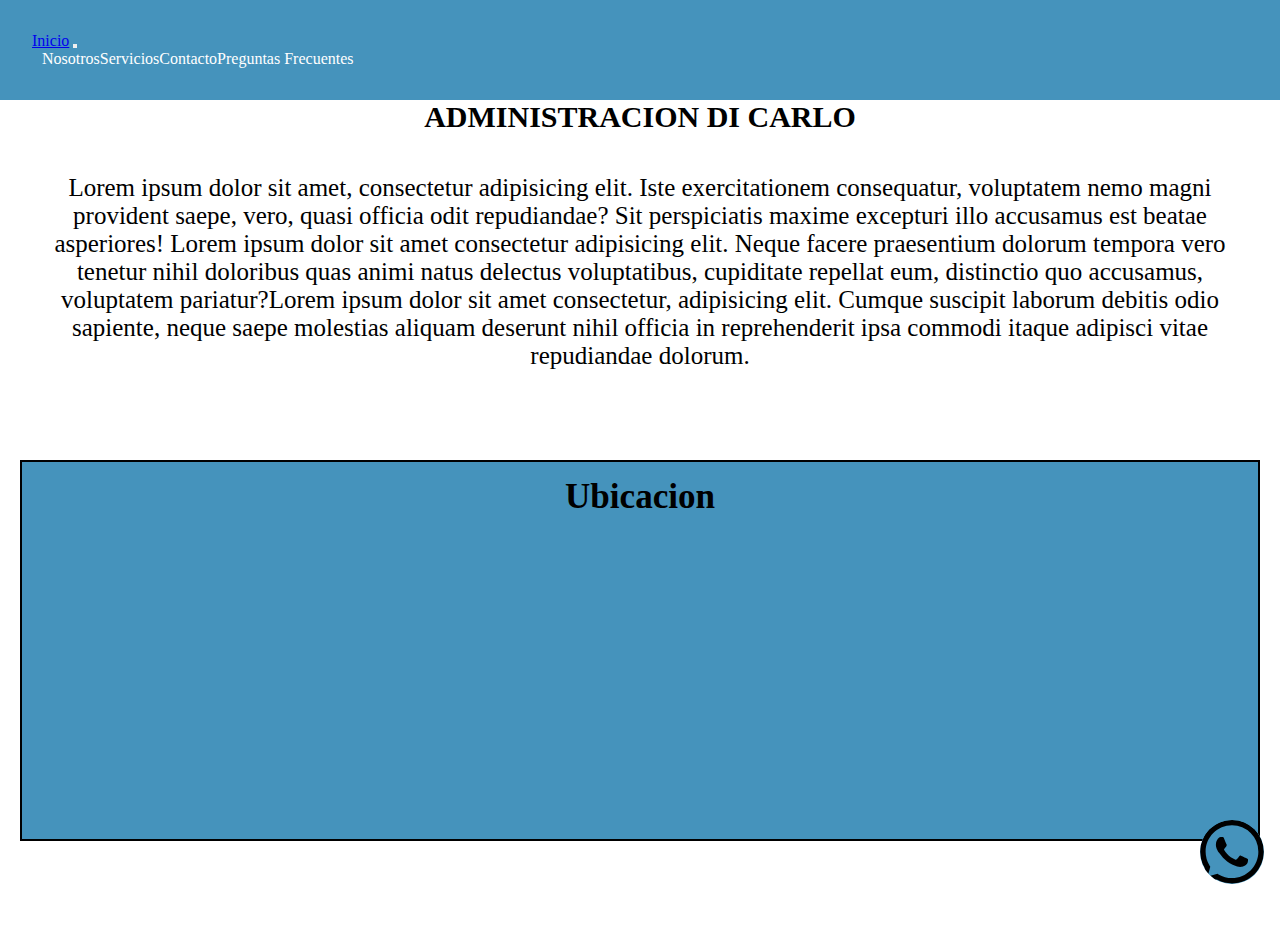
==== index.html @ 8f0f0aa4 "Cambio de pagina DW" ====
<!DOCTYPE html>
<html lang="es">

<head>
  <link rel="preconnect" href="https://fonts.googleapis.com" />
  <link rel="preconnect" href="https://fonts.gstatic.com" crossorigin />
  <link href="https://fonts.googleapis.com/css2?family=Roboto+Slab:wght@200&display=swap" rel="stylesheet" />
  <link href="https://cdn.jsdelivr.net/npm/bootstrap@5.2.1/dist/css/bootstrap.min.css" rel="stylesheet"
    integrity="sha384-iYQeCzEYFbKjA/T2uDLTpkwGzCiq6soy8tYaI1GyVh/UjpbCx/TYkiZhlZB6+fzT" crossorigin="anonymous">
  <link rel="stylesheet" href="./css/style.css" />
  <meta property="og:title" content=Administración Di Carlo>
  <meta property="og:site_name" content=Administración de cosorcios>
  <meta property="og:url" content=https://administraciondicarlo.000webhostapp.com />
  <meta property="og:description" content=Somos una empresa familiar que nos dedicamos a administrar consorcios.>
  <meta property="og:type" content=website>
  <meta property="og:image"
    content=https://www.google.com/url?sa=i&url=https%3A%2F%2Fwww.termiser.com%2Fedificios-mas-pesados-que-se-han-movido%2F&psig=AOvVaw1GazyeVNrXLAPPsjE5aZi_&ust=1665593530924000&source=images&cd=vfe&ved=0CAsQjRxqFwoTCOCq0cfR2PoCFQAAAAAdAAAAABAJ>
  <meta name="description"
    content="Somos una empresa familiar que nos dedicamos a administrar consorcios y nuestra prioridad es que el cliente se comodo y seguro">
  <meta name="keywords"
    content="Administracion, consorcios, zona norte, administracion de alquileres, adminitracion de consorcios, edificios, adminitracion de edificios">
  <meta charset="UTF-8" />
  <meta http-equiv="X-UA-Compatible" content="IE=edge" />
  <meta name="viewport" content="width=device-width, initial-scale=1.0" />
  <title>Administracion Di Carlo</title>
  <link rel="shortcut icon" href="./asset/img/edificios3.png" />
</head>

<body>
  <header>
    <nav class="navbar navbar-expand-lg" style="background-color: rgb(69, 147, 188)">
      <div class="container-fluid">
        <a class="navbar-brand" href="./index.html">Inicio</a>
        <button class="navbar-toggler" type="button" data-bs-toggle="collapse" data-bs-target="#navbarNav"
          aria-controls="navbarNav" aria-expanded="false" aria-label="Toggle navigation">
          <span class="navbar-toggler-icon"></span>
        </button>
        <div class="collapse navbar-collapse" id="navbarNav">
          <ul class="navbar-nav">
            <li class="nav-item">
              <a class="nav-link" href="./pages/Nosotros.html">Nosotros</a>
            </li>
            <li class="nav-item">
              <a class="nav-link" href="./pages/Servicios.html">Servicios</a>
            </li>
            <li class="nav-item">
              <a class="nav-link" href="./pages/Contacto.html">Contacto</a>
            </li>
            <li class="nav-item">
              <a class="nav-link" href="./pages/FAQ.html">Preguntas Frecuentes</a>
            </li>
          </ul>
        </div>
      </div>
    </nav>
  </header>

  <h1>ADMINISTRACION DI CARLO</h1>

  <main class="inicio">
    <p>
      Lorem ipsum dolor sit amet, consectetur adipisicing elit. Iste
      exercitationem consequatur, voluptatem nemo magni provident saepe, vero,
      quasi officia odit repudiandae? Sit perspiciatis maxime excepturi illo
      accusamus est beatae asperiores! Lorem ipsum dolor sit amet consectetur adipisicing elit. Neque facere praesentium
      dolorum tempora vero tenetur nihil doloribus quas animi natus delectus voluptatibus, cupiditate repellat eum,
      distinctio quo accusamus, voluptatem pariatur?Lorem ipsum dolor sit amet consectetur, adipisicing elit. Cumque
      suscipit laborum debitis odio sapiente, neque saepe molestias aliquam deserunt nihil officia in reprehenderit ipsa
      commodi itaque adipisci vitae repudiandae dolorum.
    </p>
  </main>

  <section class="ubicacion">
    <h3>Ubicacion</h3>
    <iframe
      src="https://www.google.com/maps/embed?pb=!1m18!1m12!1m3!1d3288.611023167519!2d-58.507605185237686!3d-34.487390658858374!2m3!1f0!2f0!3f0!3m2!1i1024!2i768!4f13.1!3m3!1m2!1s0x95bcb1ac64179bf7%3A0x7fc4b28169dc5c7c!2sItalia%201540%2C%20B1640BMF%20Mart%C3%ADnez%2C%20Provincia%20de%20Buenos%20Aires!5e0!3m2!1ses-419!2sar!4v1662125078604!5m2!1ses-419!2sar"
      width="100%" height="300" style="border: 0" allowfullscreen="" loading="lazy"
      referrerpolicy="no-referrer-when-downgrade"></iframe>
  </section>

  <footer class="footer">
    <nav>
      <a href="https://www.whatsapp.com/?lang=es">
        <svg class="wpp-fixed" xmlns="http://www.w3.org/2000/svg" width="32" height="32" viewBox="0 0 16 16">
          <path
            d="M13.601 2.326A7.854 7.854 0 0 0 7.994 0C3.627 0 .068 3.558.064 7.926c0 1.399.366 2.76 1.057 3.965L0 16l4.204-1.102a7.933 7.933 0 0 0 3.79.965h.004c4.368 0 7.926-3.558 7.93-7.93A7.898 7.898 0 0 0 13.6 2.326zM7.994 14.521a6.573 6.573 0 0 1-3.356-.92l-.24-.144-2.494.654.666-2.433-.156-.251a6.56 6.56 0 0 1-1.007-3.505c0-3.626 2.957-6.584 6.591-6.584a6.56 6.56 0 0 1 4.66 1.931 6.557 6.557 0 0 1 1.928 4.66c-.004 3.639-2.961 6.592-6.592 6.592zm3.615-4.934c-.197-.099-1.17-.578-1.353-.646-.182-.065-.315-.099-.445.099-.133.197-.513.646-.627.775-.114.133-.232.148-.43.05-.197-.1-.836-.308-1.592-.985-.59-.525-.985-1.175-1.103-1.372-.114-.198-.011-.304.088-.403.087-.088.197-.232.296-.346.1-.114.133-.198.198-.33.065-.134.034-.248-.015-.347-.05-.099-.445-1.076-.612-1.47-.16-.389-.323-.335-.445-.34-.114-.007-.247-.007-.38-.007a.729.729 0 0 0-.529.247c-.182.198-.691.677-.691 1.654 0 .977.71 1.916.81 2.049.098.133 1.394 2.132 3.383 2.992.47.205.84.326 1.129.418.475.152.904.129 1.246.08.38-.058 1.171-.48 1.338-.943.164-.464.164-.86.114-.943-.049-.084-.182-.133-.38-.232z" />
        </svg>
      </a>
    </nav>
  </footer>
  <script src="https://cdn.jsdelivr.net/npm/@popperjs/core@2.11.6/dist/umd/popper.min.js"
    integrity="sha384-oBqDVmMz9ATKxIep9tiCxS/Z9fNfEXiDAYTujMAeBAsjFuCZSmKbSSUnQlmh/jp3"
    crossorigin="anonymous"></script>
  <script src="https://cdn.jsdelivr.net/npm/bootstrap@5.2.1/dist/js/bootstrap.min.js"
    integrity="sha384-7VPbUDkoPSGFnVtYi0QogXtr74QeVeeIs99Qfg5YCF+TidwNdjvaKZX19NZ/e6oz"
    crossorigin="anonymous"></script>
</body>

</html>
---- css/style.css ----
* {
  margin: 0;
  padding: 0;
  box-sizing: border-box; }

h1 {
  /*     background-color: rgb(69, 147, 188);  */
  font-size: 30px;
  text-align: center; }

h2 {
  border-radius: 10px;
  box-shadow: 0px 5px black; }

header nav {
  position: sticky;
  display: flex;
  flex-direction: row;
  justify-content: space-between 2rem;
  padding: 2em; }
  header nav ul {
    display: flex;
    flex-direction: row;
    justify-content: space-between;
    align-items: center;
    flex: auto;
    margin: 0 10px;
    list-style-type: none; }
    header nav ul li a {
      text-decoration: none;
      color: white; }

.inicio {
  display: flex;
  justify-content: center;
  font-size: 25px;
  text-align: center;
  margin: 40px 50px; }

.nosotros {
  display: flex;
  justify-content: center;
  font-size: 25px;
  color: black;
  margin: 30px; }

.nosotros-text {
  display: flex;
  justify-content: center;
  text-align: center;
  font-size: 20px;
  margin: 35px 40px; }

.servicios {
  color: black;
  font-size: 20px auto;
  display: flex;
  justify-content: center;
  margin: 30px; }

.imagen-servicios {
  width: 75vw;
  max-width: 1000px;
  min-width: 320px;
  margin: auto; }

.img-v2 {
  width: 100%;
  border-radius: 15px;
  box-shadow: 0px 3px 5px rgba(15, 15, 15, 0.5); }

.servicios-texto {
  display: flex;
  justify-content: center;
  text-align: center;
  font-size: 20px;
  margin: 30px 30px; }

.contacto {
  display: flex;
  justify-content: center;
  align-items: center;
  font-size: 25px;
  margin: 20px 10px; }

.contacto-box {
  background-color: #4593bc;
  display: flex;
  justify-content: center;
  text-align: center;
  border-radius: 15px;
  box-shadow: 0px 3px 5px rgba(15, 15, 15, 0.5);
  margin-left: auto;
  margin-right: auto;
  width: 50%; }

.article-faq {
  padding: 5%;
  border: 10%;
  color: black; }

.FAQ {
  font-size: 35PX;
  color: black;
  display: flex;
  justify-content: center;
  align-items: center; }

.flex-contein {
  display: grid;
  grid-template-columns: repeat(3, 1fr);
  grid-template-rows: repeat(1, 1fr);
  gap: 2rem; }

.primer-FAQ {
  background-color: #4593bc;
  font-size: 15px;
  width: 100%;
  gap: 20px;
  margin: 20px 0px;
  border-radius: 15px;
  box-shadow: 0px 3px 5px rgba(15, 15, 15, 0.5);
  display: flex;
  flex-wrap: wrap;
  justify-content: center;
  text-align: center; }

.footer {
  color: black; }

.ubicacion {
  background-color: #4593bc;
  font-size: 30px;
  text-align: center;
  border: black 2px solid;
  margin: 90px 20px;
  padding: 0.5em 1em; }

.wpp-fixed {
  background-color: #4593bc;
  border-radius: 80%;
  width: 4em;
  height: 4em;
  position: fixed;
  bottom: 1em;
  right: 1em;
  display: flex;
  align-items: center;
  animation-name: moverBoton;
  animation-duration: 3s;
  animation-delay: 0.5s;
  animation-timing-function: linear;
  animation-iteration-count: infinite; }

@keyframes moverBoton {
  0% {
    transform: scale(1, 1); }
  25% {
    transform: scale(1.1, 1.1); }
  50% {
    transform: scale(1.2, 1.2); }
  100% {
    transform: scale(1, 1); } }

@media screen and (min-width: 400px) and (max-width: 767px) {
  header nav ul li {
    font-size: 12px; }
  .inicio {
    font-size: 20px;
    margin: 1rem; }
  .nosotros-text {
    font-size: 15px;
    margin: 1rem; }
  .servicios-texto {
    font-size: 17px;
    margin: 1rem; }
  .primer-FAQ {
    font-size: 17px; }
  .flex-contein {
    display: grid;
    grid-template-columns: repeat(1, 1fr);
    grid-template-rows: repeat(3, 1fr);
    gap: 2rem; } }

@media screen and (min-width: 768px) and (max-width: 1199px) {
  .flex-contein {
    display: grid;
    grid-template-columns: repeat(3, 1fr);
    grid-template-rows: repeat(1, 1fr);
    gap: 2rem; } }
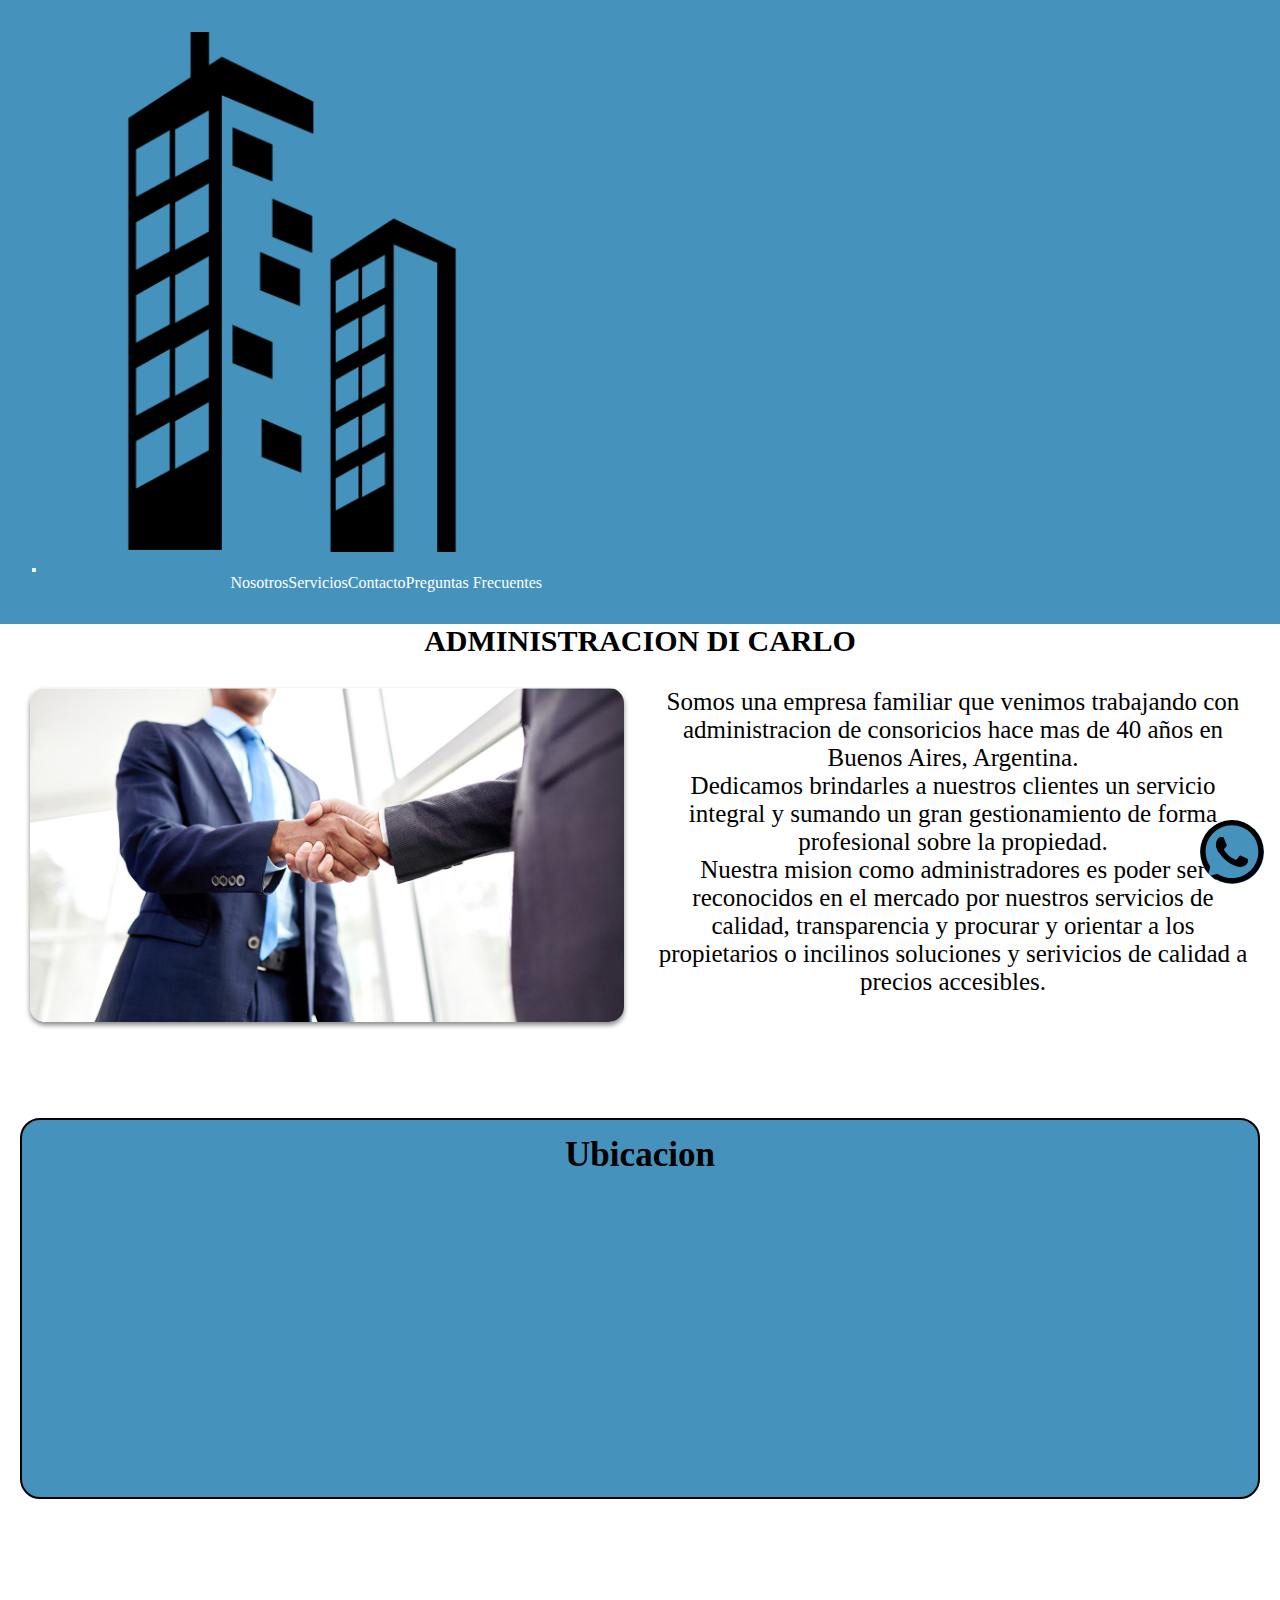
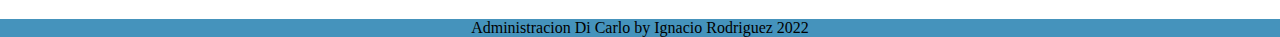
==== commit 13a9eac7: "cambios finales" ====
--- a/index.html
+++ b/index.html
@@ -30,7 +30,8 @@
   <header>
     <nav class="navbar navbar-expand-lg" style="background-color: rgb(69, 147, 188)">
       <div class="container-fluid">
-        <a class="navbar-brand" href="./index.html">Inicio</a>
+        <a class="img-navbar" class="navbar-brand" href="./index.html"> <img class="img-navbar2"
+            src="./asset/img/img-header.png" alt=""></a>
         <button class="navbar-toggler" type="button" data-bs-toggle="collapse" data-bs-target="#navbarNav"
           aria-controls="navbarNav" aria-expanded="false" aria-label="Toggle navigation">
           <span class="navbar-toggler-icon"></span>
@@ -58,16 +59,23 @@
   <h1>ADMINISTRACION DI CARLO</h1>
 
   <main class="inicio">
-    <p>
-      Lorem ipsum dolor sit amet, consectetur adipisicing elit. Iste
-      exercitationem consequatur, voluptatem nemo magni provident saepe, vero,
-      quasi officia odit repudiandae? Sit perspiciatis maxime excepturi illo
-      accusamus est beatae asperiores! Lorem ipsum dolor sit amet consectetur adipisicing elit. Neque facere praesentium
-      dolorum tempora vero tenetur nihil doloribus quas animi natus delectus voluptatibus, cupiditate repellat eum,
-      distinctio quo accusamus, voluptatem pariatur?Lorem ipsum dolor sit amet consectetur, adipisicing elit. Cumque
-      suscipit laborum debitis odio sapiente, neque saepe molestias aliquam deserunt nihil officia in reprehenderit ipsa
-      commodi itaque adipisci vitae repudiandae dolorum.
-    </p>
+    <section class="inicio-grid">
+      <div class="imagen-inicio">
+        <img class="img-inicio" src="./asset/img/empresarios.png" alt="" />
+      </div>
+      <p>
+        Somos una empresa familiar que venimos trabajando con administracion de consoricios hace mas de 40 años en
+        Buenos Aires, Argentina. 
+        <br>
+        Dedicamos brindarles a nuestros clientes un servicio integral y sumando un gran
+        gestionamiento de forma profesional sobre la propiedad.
+        <br>
+        Nuestra mision como administradores es poder ser reconocidos en el mercado por nuestros servicios de calidad,
+        transparencia y procurar y orientar a los propietarios o incilinos soluciones y serivicios de calidad a precios
+        accesibles.
+        <br>
+      </p>
+    </section>
   </main>
 
   <section class="ubicacion">
@@ -80,7 +88,8 @@
 
   <footer class="footer">
     <nav>
-      <a href="https://www.whatsapp.com/?lang=es">
+      <div class="footer2">Administracion Di Carlo by Ignacio Rodriguez 2022</div>
+      <a href="https://www.whatsapp.com/?lang=es" target="_blank">
         <svg class="wpp-fixed" xmlns="http://www.w3.org/2000/svg" width="32" height="32" viewBox="0 0 16 16">
           <path
             d="M13.601 2.326A7.854 7.854 0 0 0 7.994 0C3.627 0 .068 3.558.064 7.926c0 1.399.366 2.76 1.057 3.965L0 16l4.204-1.102a7.933 7.933 0 0 0 3.79.965h.004c4.368 0 7.926-3.558 7.93-7.93A7.898 7.898 0 0 0 13.6 2.326zM7.994 14.521a6.573 6.573 0 0 1-3.356-.92l-.24-.144-2.494.654.666-2.433-.156-.251a6.56 6.56 0 0 1-1.007-3.505c0-3.626 2.957-6.584 6.591-6.584a6.56 6.56 0 0 1 4.66 1.931 6.557 6.557 0 0 1 1.928 4.66c-.004 3.639-2.961 6.592-6.592 6.592zm3.615-4.934c-.197-.099-1.17-.578-1.353-.646-.182-.065-.315-.099-.445.099-.133.197-.513.646-.627.775-.114.133-.232.148-.43.05-.197-.1-.836-.308-1.592-.985-.59-.525-.985-1.175-1.103-1.372-.114-.198-.011-.304.088-.403.087-.088.197-.232.296-.346.1-.114.133-.198.198-.33.065-.134.034-.248-.015-.347-.05-.099-.445-1.076-.612-1.47-.16-.389-.323-.335-.445-.34-.114-.007-.247-.007-.38-.007a.729.729 0 0 0-.529.247c-.182.198-.691.677-.691 1.654 0 .977.71 1.916.81 2.049.098.133 1.394 2.132 3.383 2.992.47.205.84.326 1.129.418.475.152.904.129 1.246.08.38-.058 1.171-.48 1.338-.943.164-.464.164-.86.114-.943-.049-.084-.182-.133-.38-.232z" />
--- a/css/style.css
+++ b/css/style.css
@@ -2,6 +2,11 @@
   margin: 0;
   padding: 0;
   box-sizing: border-box; }
+
+body {
+  position: relative;
+  padding-bottom: 3em;
+  min-height: 100vh; }
 
 h1 {
   /*     background-color: rgb(69, 147, 188);  */
@@ -21,7 +26,7 @@
   header nav ul {
     display: flex;
     flex-direction: row;
-    justify-content: space-between;
+    justify-content: flex-end;
     align-items: center;
     flex: auto;
     margin: 0 10px;
@@ -30,12 +35,36 @@
       text-decoration: none;
       color: white; }
 
+.img-navbar {
+  width: 60px;
+  margin: auto; }
+
+.img-navbar2 {
+  width: 100%; }
+
 .inicio {
   display: flex;
   justify-content: center;
   font-size: 25px;
   text-align: center;
-  margin: 40px 50px; }
+  margin: 30px; }
+
+.inicio-grid {
+  display: grid;
+  grid-template-columns: repeat(2, 1fr);
+  grid-template-rows: repeat(1, 1fr);
+  gap: 2rem; }
+
+.imagen-inicio {
+  width: auto;
+  min-width: 50px;
+  max-width: 600px;
+  margin: auto; }
+
+.img-inicio {
+  width: 100%;
+  border-radius: 15px;
+  box-shadow: 0px 3px 5px rgba(15, 15, 15, 0.5); }
 
 .nosotros {
   display: flex;
@@ -60,8 +89,8 @@
 
 .imagen-servicios {
   width: 75vw;
+  min-width: 320px;
   max-width: 1000px;
-  min-width: 320px;
   margin: auto; }
 
 .img-v2 {
@@ -128,10 +157,20 @@
 .footer {
   color: black; }
 
+.footer2 {
+  display: flex;
+  justify-content: center;
+  align-items: center;
+  background-color: #4593bc;
+  position: absolute;
+  bottom: 0;
+  width: 100%; }
+
 .ubicacion {
   background-color: #4593bc;
   font-size: 30px;
   text-align: center;
+  border-radius: 20px;
   border: black 2px solid;
   margin: 90px 20px;
   padding: 0.5em 1em; }
@@ -162,9 +201,11 @@
   100% {
     transform: scale(1, 1); } }
 
-@media screen and (min-width: 400px) and (max-width: 767px) {
+@media screen and (min-width: 300px) and (max-width: 767px) {
   header nav ul li {
     font-size: 12px; }
+  h1 {
+    font-size: 23px; }
   .inicio {
     font-size: 20px;
     margin: 1rem; }
@@ -180,6 +221,11 @@
     display: grid;
     grid-template-columns: repeat(1, 1fr);
     grid-template-rows: repeat(3, 1fr);
+    gap: 2rem; }
+  .inicio-grid {
+    display: grid;
+    grid-template-columns: repeat(1, 1fr);
+    grid-template-rows: repeat(2, 1fr);
     gap: 2rem; } }
 
 @media screen and (min-width: 768px) and (max-width: 1199px) {
@@ -187,4 +233,9 @@
     display: grid;
     grid-template-columns: repeat(3, 1fr);
     grid-template-rows: repeat(1, 1fr);
+    gap: 2rem; }
+  .inicio-grid {
+    display: grid;
+    grid-template-columns: repeat(1, 1fr);
+    grid-template-rows: repeat(2, 1fr);
     gap: 2rem; } }
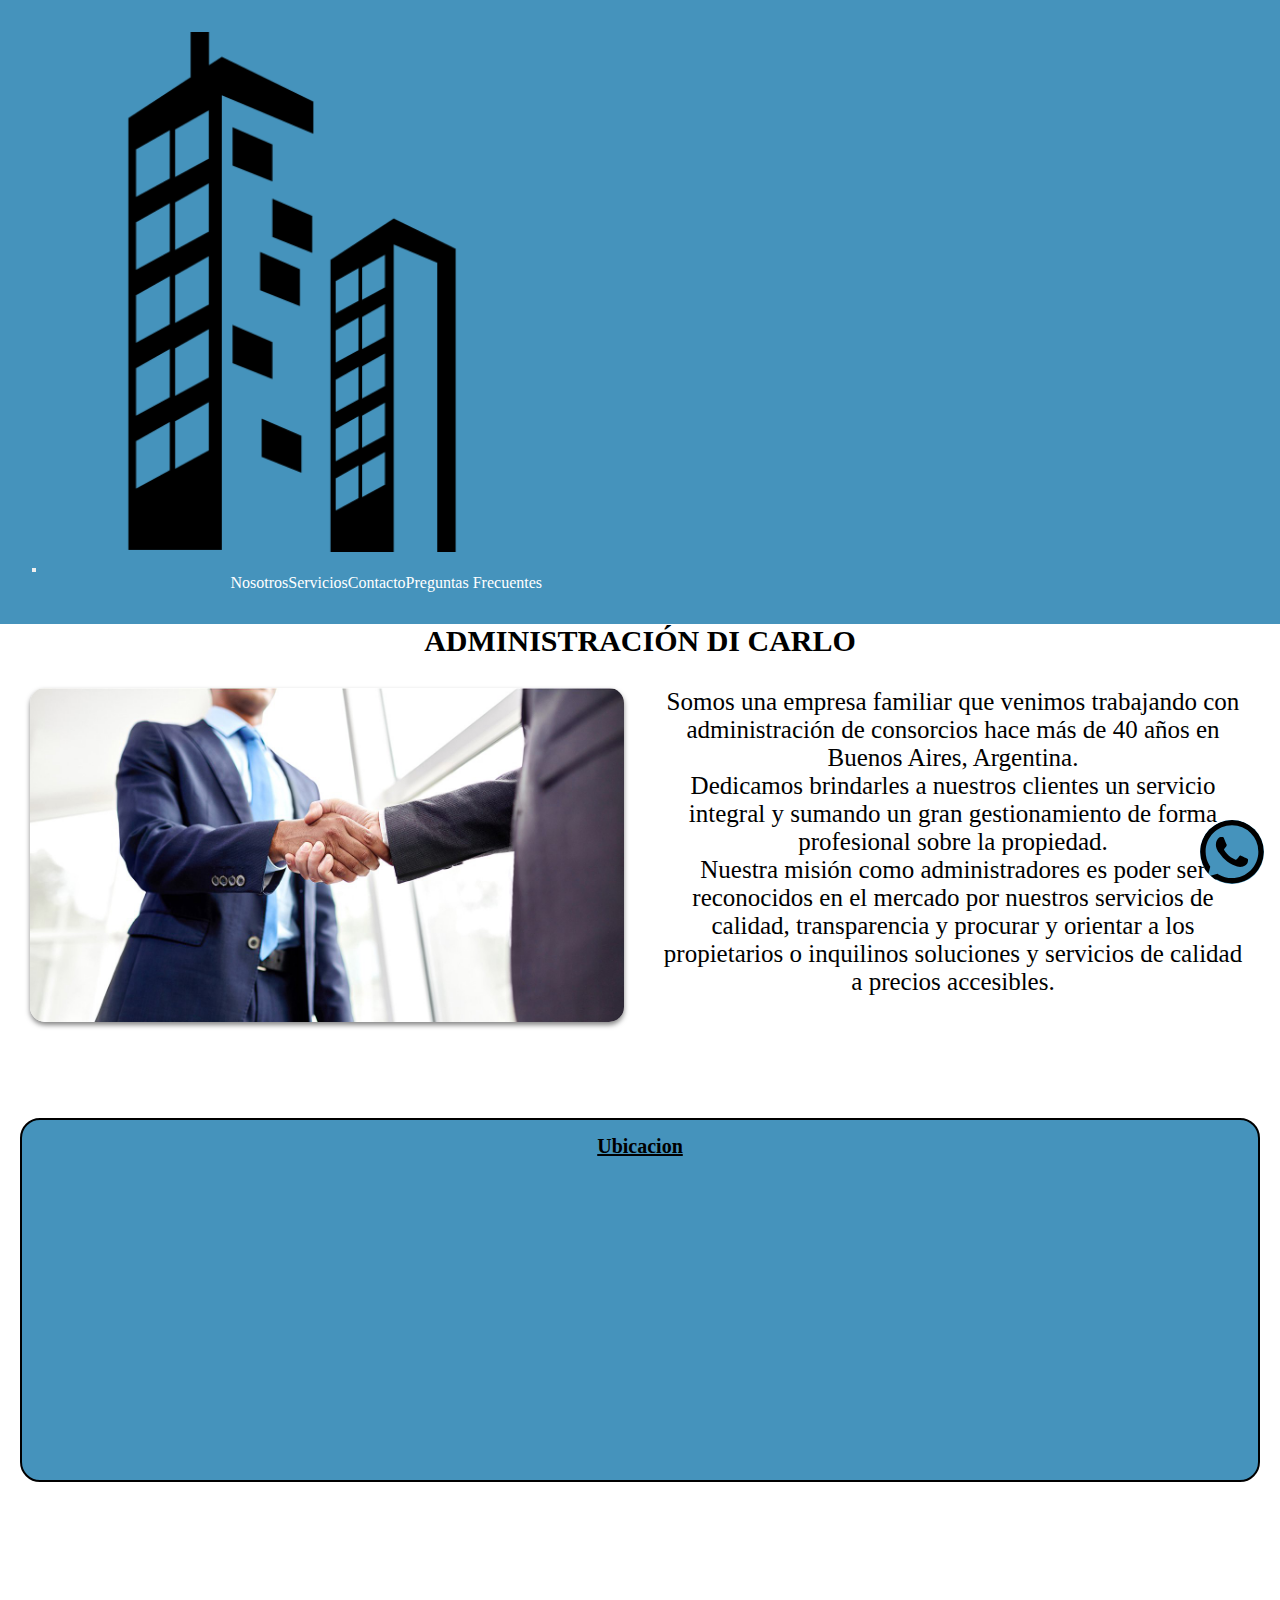
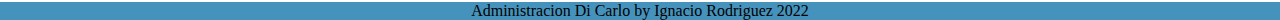
==== commit 64f22dca: "ENTREGA FINAL DW" ====
--- a/index.html
+++ b/index.html
@@ -56,7 +56,7 @@
     </nav>
   </header>
 
-  <h1>ADMINISTRACION DI CARLO</h1>
+  <h1>ADMINISTRACIÓN DI CARLO</h1>
 
   <main class="inicio">
     <section class="inicio-grid">
@@ -64,15 +64,11 @@
         <img class="img-inicio" src="./asset/img/empresarios.png" alt="" />
       </div>
       <p>
-        Somos una empresa familiar que venimos trabajando con administracion de consoricios hace mas de 40 años en
-        Buenos Aires, Argentina. 
+        Somos una empresa familiar que venimos trabajando con administración de consorcios hace más de 40 años en Buenos Aires, Argentina.
         <br>
-        Dedicamos brindarles a nuestros clientes un servicio integral y sumando un gran
-        gestionamiento de forma profesional sobre la propiedad.
+        Dedicamos brindarles a nuestros clientes un servicio integral y sumando un gran gestionamiento de forma profesional sobre la propiedad.
         <br>
-        Nuestra mision como administradores es poder ser reconocidos en el mercado por nuestros servicios de calidad,
-        transparencia y procurar y orientar a los propietarios o incilinos soluciones y serivicios de calidad a precios
-        accesibles.
+        Nuestra misión como administradores es poder ser reconocidos en el mercado por nuestros servicios de calidad, transparencia y procurar y orientar a los propietarios o inquilinos soluciones y servicios de calidad a precios accesibles.
         <br>
       </p>
     </section>
@@ -89,7 +85,7 @@
   <footer class="footer">
     <nav>
       <div class="footer2">Administracion Di Carlo by Ignacio Rodriguez 2022</div>
-      <a href="https://www.whatsapp.com/?lang=es" target="_blank">
+      <a href="https://wa.me/541123845083?text=Quiero%20mas%20informacion%20sobre%20la%20Administraci%C3%B3n%20" target="_blank">
         <svg class="wpp-fixed" xmlns="http://www.w3.org/2000/svg" width="32" height="32" viewBox="0 0 16 16">
           <path
             d="M13.601 2.326A7.854 7.854 0 0 0 7.994 0C3.627 0 .068 3.558.064 7.926c0 1.399.366 2.76 1.057 3.965L0 16l4.204-1.102a7.933 7.933 0 0 0 3.79.965h.004c4.368 0 7.926-3.558 7.93-7.93A7.898 7.898 0 0 0 13.6 2.326zM7.994 14.521a6.573 6.573 0 0 1-3.356-.92l-.24-.144-2.494.654.666-2.433-.156-.251a6.56 6.56 0 0 1-1.007-3.505c0-3.626 2.957-6.584 6.591-6.584a6.56 6.56 0 0 1 4.66 1.931 6.557 6.557 0 0 1 1.928 4.66c-.004 3.639-2.961 6.592-6.592 6.592zm3.615-4.934c-.197-.099-1.17-.578-1.353-.646-.182-.065-.315-.099-.445.099-.133.197-.513.646-.627.775-.114.133-.232.148-.43.05-.197-.1-.836-.308-1.592-.985-.59-.525-.985-1.175-1.103-1.372-.114-.198-.011-.304.088-.403.087-.088.197-.232.296-.346.1-.114.133-.198.198-.33.065-.134.034-.248-.015-.347-.05-.099-.445-1.076-.612-1.47-.16-.389-.323-.335-.445-.34-.114-.007-.247-.007-.38-.007a.729.729 0 0 0-.529.247c-.182.198-.691.677-.691 1.654 0 .977.71 1.916.81 2.049.098.133 1.394 2.132 3.383 2.992.47.205.84.326 1.129.418.475.152.904.129 1.246.08.38-.058 1.171-.48 1.338-.943.164-.464.164-.86.114-.943-.049-.084-.182-.133-.38-.232z" />
--- a/css/style.css
+++ b/css/style.css
@@ -16,6 +16,10 @@
 h2 {
   border-radius: 10px;
   box-shadow: 0px 5px black; }
+
+h3 {
+  font-size: 20px;
+  text-decoration: underline; }
 
 header nav {
   position: sticky;
